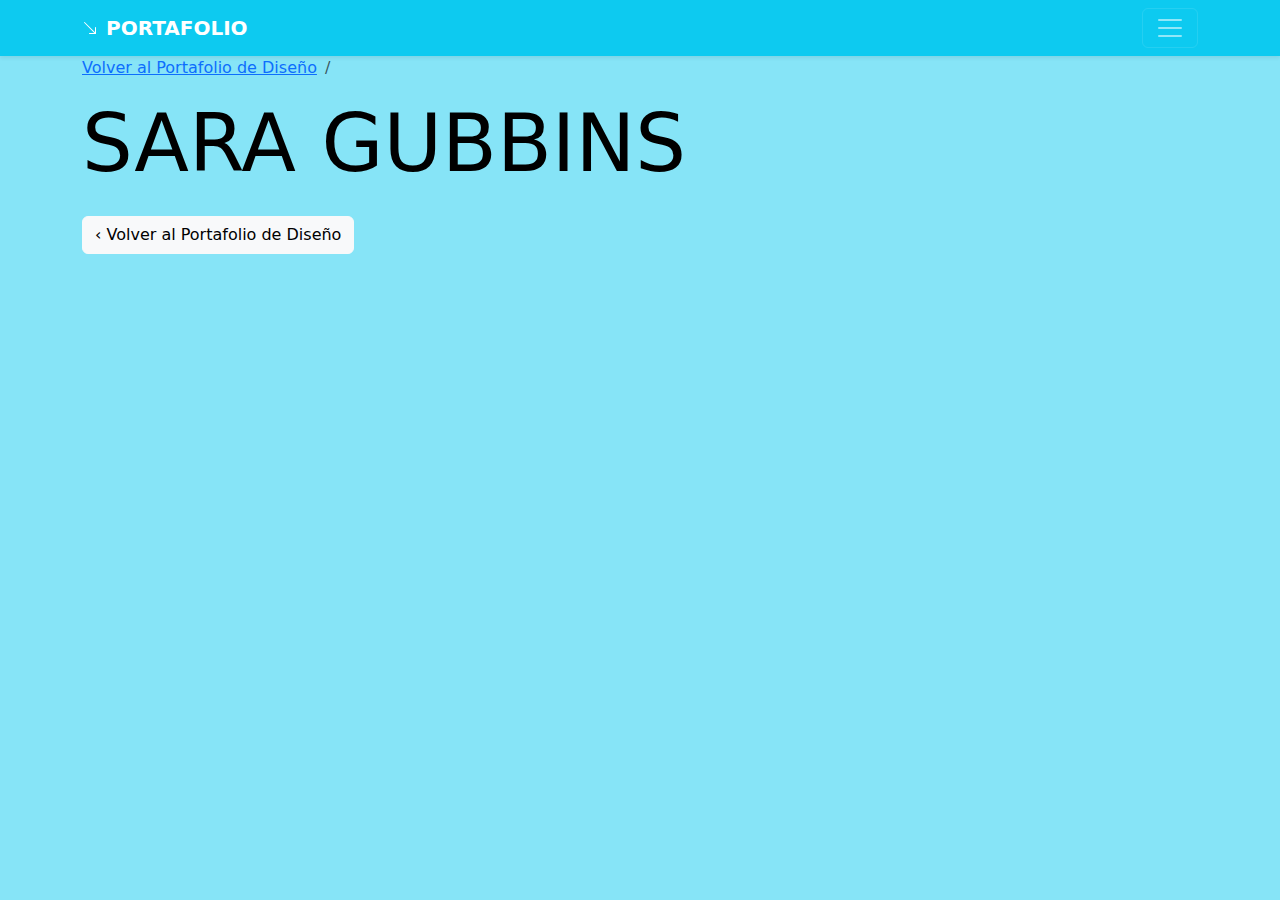
==== single.html @ bbc5c38c "Add files via upload" ====
<!DOCTYPE html>
<html lang="es">
    <head>
        <meta charset="utf-8" />
        <meta name="viewport" content="width=device-width, initial-scale=1" />
        <title>SARA GUBBINS</title>
        <link href="https://cdn.jsdelivr.net/npm/bootstrap@5.3.3/dist/css/bootstrap.min.css" rel="stylesheet" integrity="sha384-QWTKZyjpPEjISv5WaRU9OFeRpok6YctnYmDr5pNlyT2bRjXh0JMhjY6hW+ALEwIH" crossorigin="anonymous" />
        <link href="style.css" rel="stylesheet" />
    
    </head>
  <body class="text-bg-info bg-opacity-50">
        <div class="collapse text-bg-dark" id="navbarHeader">
            <div class="container">
                <div class="row">
                    <div class="col-sm-8 col-md-7 py-4">
                        <h4>Sobre mi</h4>
                        <p class="text-white">Soy estudiante de diseño UC en último año. Trabajo en la subdirección de comunicaciones de la Escuela de Diseño UC. Soy ayudante de Taller Mercado II y Del Plano al Volumen Textil.</p>
                    </div>
                    <div class="col-sm-4 offset-md-1 py-4">
                        <h4>Contáctame</h4>
                        <ul class="list-unstyled">
                            <li><a href="http://www.linkedin.com/in/" class="text-white">Follow on LinkedIn</a></li>
                            <li><a href="mailto:sara.gubbins@uc.cl" class="text-white">Email me</a></li>
                        </ul>
                    </div>
                </div>
            </div>
        </div>
        <div class="navbar navbar-dark bg-info shadow-sm">
            <div class="container">
                <a href="#" class="navbar-brand d-flex align-items-center">
                    <svg xmlns="http://www.w3.org/2000/svg" width="16" height="16" fill="currentColor" class="bi bi-arrow-down-right me-2" viewBox="0 0 16 16">
                        <path fill-rule="evenodd" d="M14 13.5a.5.5 0 0 1-.5.5h-6a.5.5 0 0 1 0-1h4.793L2.146 2.854a.5.5 0 1 1 .708-.708L13 12.293V7.5a.5.5 0 0 1 1 0z" />
                    </svg>

                    <strong>PORTAFOLIO</strong>
                </a>
                <button class="navbar-toggler" type="button" data-bs-toggle="collapse" data-bs-target="#navbarHeader" aria-controls="navbarHeader" aria-expanded="false" aria-label="Toggle navigation">
                    <span class="navbar-toggler-icon"></span>
                </button>
            </div>
        </div>

        <header class="container">

            <nav aria-label="breadcrumb">
        <ol class="breadcrumb">
         <li class="breadcrumb-item"><a href="index.html"> Volver al Portafolio de Diseño</a></li>
         <li class="breadcrumb-item active" aria-current="page" id="otracosa"></li>
         </ol>
        </nav>

            <h1 class="display-1 my-3"></h1>
        
            <a href="index.html" class="my-2 btn btn-light btn-small">‹ Volver al Portafolio de Diseño</a>
       

        </header>

        <div class="container">
            <div class="row">
            <main class="col-lg-8 me-auto"></main>

            <script src="https://cdn.jsdelivr.net/npm/bootstrap@5.3.3/dist/js/bootstrap.bundle.min.js" integrity="sha384-YvpcrYf0tY3lHB60NNkmXc5s9fDVZLESaAA55NDzOxhy9GkcIdslK1eN7N6jIeHz" crossorigin="anonymous"></script>
        

         <script>

            var x = new URLSearchParams(window.location.search).get("data");

            const autoria = document.querySelector("h1");
            const titulo = document.querySelector("#otracosa");


            autoria.innerHTML = "SARA GUBBINS";

            const principal = document.querySelector("main");

            const seleccion = document.querySelector("select");

            //acá voy por el JSON

            async function astros() {
                const consulta = await fetch("https://raw.githubusercontent.com/saragubbins/_clase12/refs/heads/main/datos.json");
                const data = await consulta.json();
                console.log(data);


                    if (x) {
                    titulo.innerHTML = `${data[x].nombre}` ;

                    principal.innerHTML += `
                    <h2 class="mt-4">${data[x].nombre}</h2>
                    <p>${data[x].fecha}</p>
                    <p>${data[x].descripcion}</p>
                    
                  
  <div id="carouselExample" class="carousel slide">

  <div class="carousel-inner">
    <div class="carousel-item active">
      <img scr= "https://saragubbins.github.io/_clase12/img/${data[x].fotos[1]}" class="d-block w-100" alt="...">
    </div>
    <div class="carousel-item">
      <img src="https://saragubbins.github.io/_clase12/img/${data[x].fotos[2]}" class="d-block w-100" alt="...">
    </div>
    <div class="carousel-item">
      <img https://saragubbins.github.io/_clase12/img/${data[x].fotos[3]}" class="d-block w-100" alt="...">
    </div>
  </div>
  <button class="carousel-control-prev" type="button" data-bs-target="#carouselExample" data-bs-slide="prev">
    <span class="carousel-control-prev-icon" aria-hidden="true"></span>
    <span class="visually-hidden">Previous</span>
  </button>
  <button class="carousel-control-next" type="button" data-bs-target="#carouselExample" data-bs-slide="next">
    <span class="carousel-control-next-icon" aria-hidden="true"></span>
    <span class="visually-hidden">Next</span>
  </button>
</div>

`;

                } else {

                    window.location.href = "index.html";
                }
            }
            astros().catch((error) => console.error(error));
        </script>
    </body>
</html>
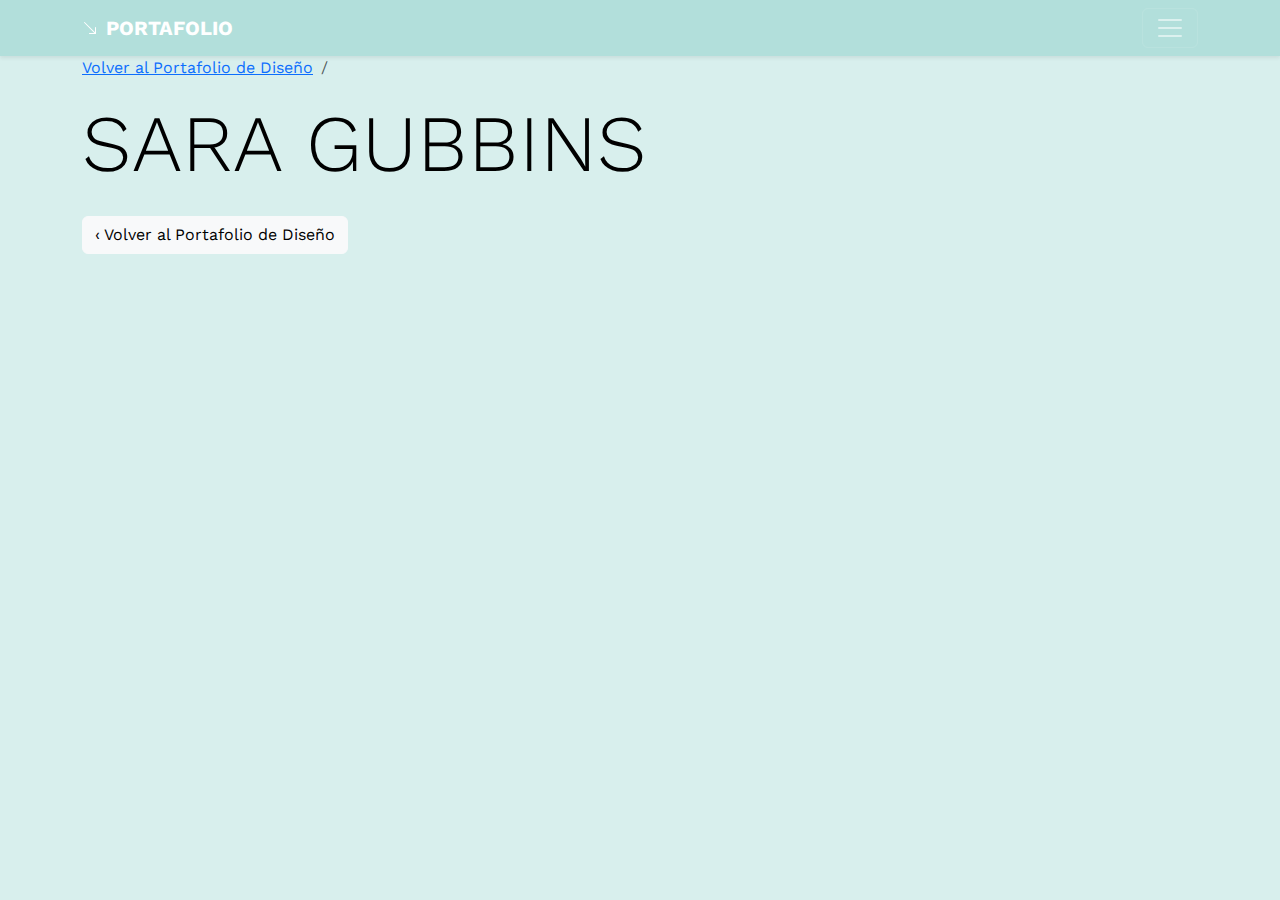
==== commit bcda2ebd: "Add files via upload" ====
--- a/single.html
+++ b/single.html
@@ -95,17 +95,17 @@
                     <p>${data[x].descripcion}</p>
                     
                   
-  <div id="carouselExample" class="carousel slide">
+  <div id="carouselExample" class="carousel slide" data-bs-ride="carousel">
 
   <div class="carousel-inner">
     <div class="carousel-item active">
-      <img scr= "https://saragubbins.github.io/_clase12/img/${data[x].fotos[1]}" class="d-block w-100" alt="...">
+      <img src= "https://saragubbins.github.io/_clase12/img/${data[x].fotos[0]}" class="d-block w-100" alt="...">
+    </div>
+    <div class="carousel-item">
+      <img src="https://saragubbins.github.io/_clase12/img/${data[x].fotos[1]}" class="d-block w-100" alt="...">
     </div>
     <div class="carousel-item">
       <img src="https://saragubbins.github.io/_clase12/img/${data[x].fotos[2]}" class="d-block w-100" alt="...">
-    </div>
-    <div class="carousel-item">
-      <img https://saragubbins.github.io/_clase12/img/${data[x].fotos[3]}" class="d-block w-100" alt="...">
     </div>
   </div>
   <button class="carousel-control-prev" type="button" data-bs-target="#carouselExample" data-bs-slide="prev">
--- a/style.css
+++ b/style.css
@@ -0,0 +1,8 @@
+@import url('https://fonts.googleapis.com/css2?family=Work+Sans:ital,wght@0,100..900;1,100..900&display=swap');
+
+:root {
+  --bs-info-rgb: 178, 223, 219;
+  --bs-font-sans-serif: "Work Sans", sans-serif; 
+  --bs-body-font-family: var(--bs-font-sans-serif);
+  --bs-light-rgb:128, 203, 196;
+  }